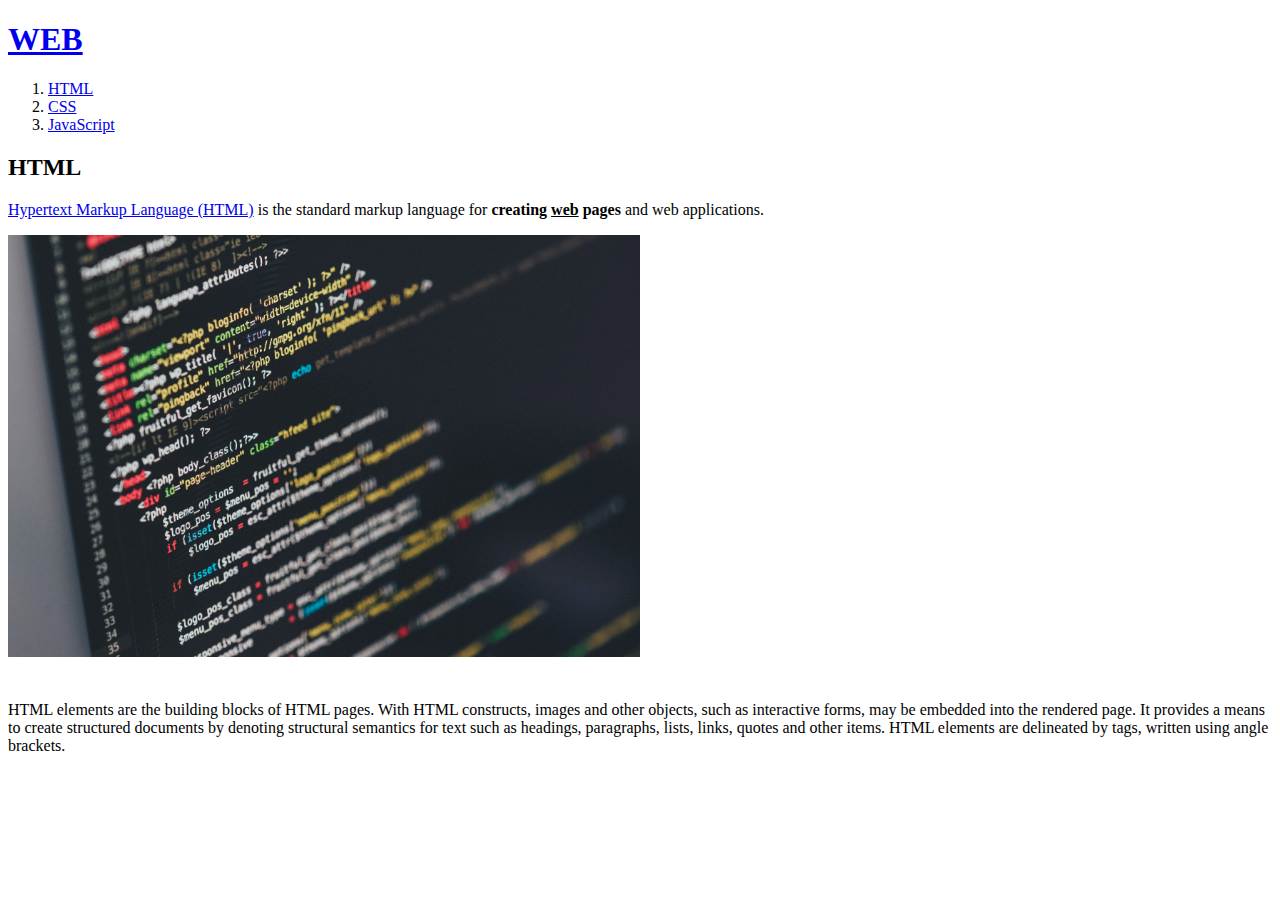
==== 1.html @ 288c7d59 "first version" ====
<!doctype html>
<html>
<head>
  <title>WEB1 - HTML</title>
  <meta charset="utf-8">
</head>
<body>
  <h1><a href="index.html">WEB</a></h1>
  <ol>
    <li><a href="1.html">HTML</a></li>
    <li><a href="2.html">CSS</a></li>
    <li><a href="3.html">JavaScript</a></li>
  </ol>
  <h2>HTML</h2>
  <p><a href="https://www.w3.org/TR/html52/" target="_blank" title="html specification">Hypertext Markup Language (HTML)</a> is the standard markup language for <strong>creating <u>web</u> pages</strong> and web applications.</p>
  <img src="coding.jpg" width="50%">
  <p style="margin-top:40px">HTML elements are the building blocks of HTML pages. With HTML constructs, images and other objects, such as interactive forms, may be embedded into the rendered page. It provides a means to create structured documents by denoting structural semantics for text such as headings, paragraphs, lists, links, quotes and other items. HTML elements are delineated by tags, written using angle brackets.</p>
</body>
</html>
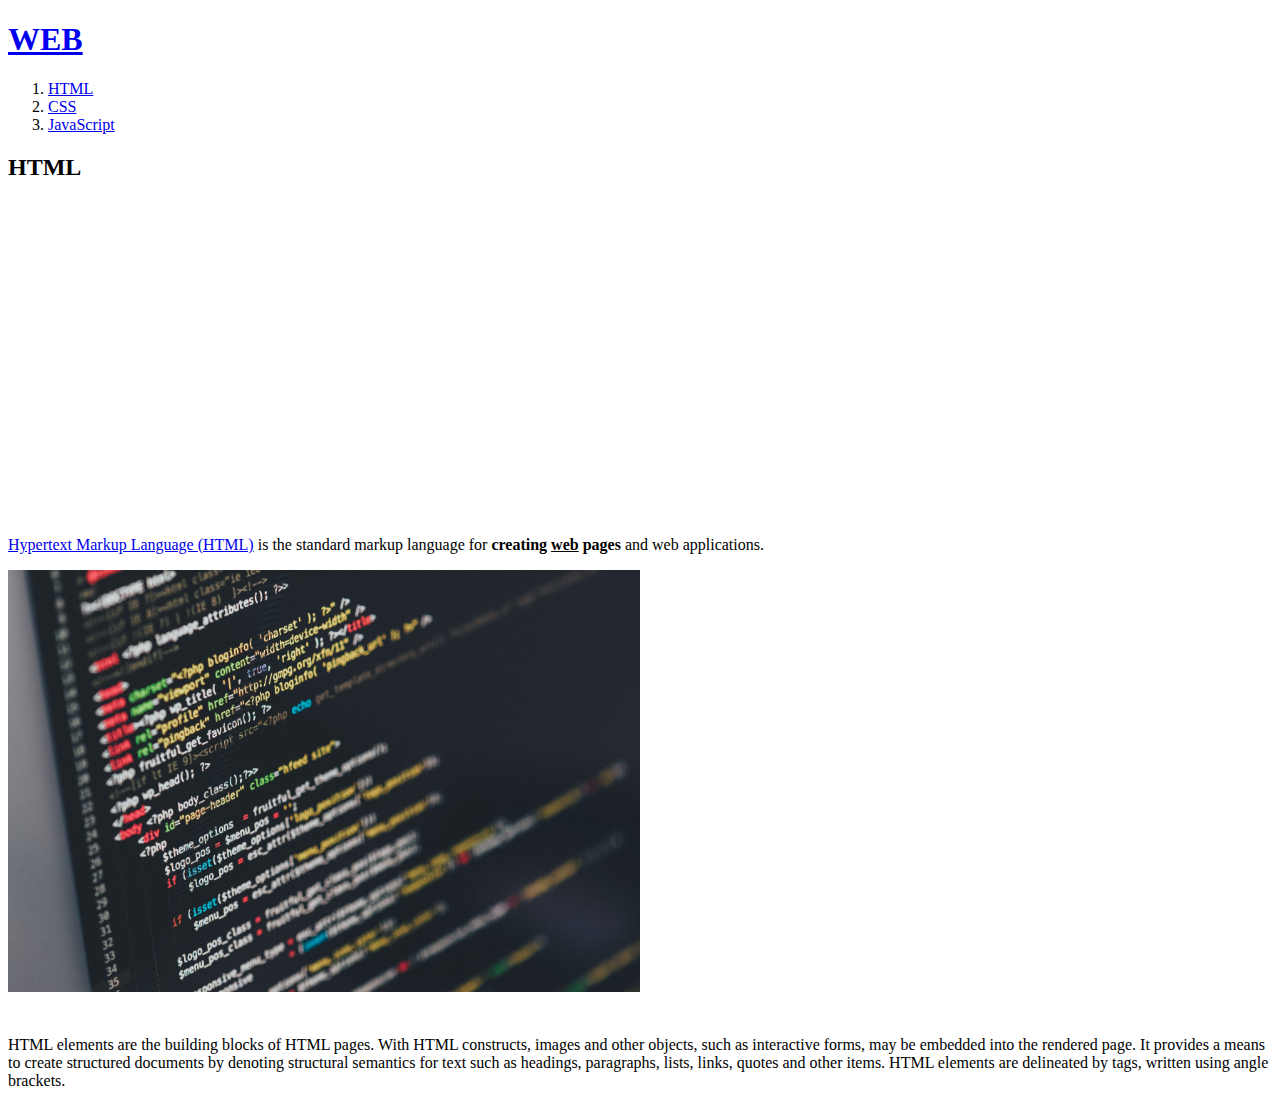
==== commit 45655925: "second file" ====
--- a/1.html
+++ b/1.html
@@ -3,6 +3,16 @@
 <head>
   <title>WEB1 - HTML</title>
   <meta charset="utf-8">
+  <!-- Global site tag (gtag.js) - Google Analytics -->
+<script async src="https://www.googletagmanager.com/gtag/js?id=UA-180314069-1"></script>
+<script>
+  window.dataLayer = window.dataLayer || [];
+  function gtag(){dataLayer.push(arguments);}
+  gtag('js', new Date());
+
+  gtag('config', 'UA-180314069-1');
+</script>
+
 </head>
 <body>
   <h1><a href="index.html">WEB</a></h1>
@@ -12,8 +22,46 @@
     <li><a href="3.html">JavaScript</a></li>
   </ol>
   <h2>HTML</h2>
+  <p>
+  <iframe width="560" height="315" src="https://www.youtube.com/embed/jSJM9iOiQ1g" frameborder="0" allow="accelerometer; autoplay; clipboard-write; encrypted-media; gyroscope; picture-in-picture" allowfullscreen></iframe>
+  </p>
   <p><a href="https://www.w3.org/TR/html52/" target="_blank" title="html specification">Hypertext Markup Language (HTML)</a> is the standard markup language for <strong>creating <u>web</u> pages</strong> and web applications.</p>
   <img src="coding.jpg" width="50%">
   <p style="margin-top:40px">HTML elements are the building blocks of HTML pages. With HTML constructs, images and other objects, such as interactive forms, may be embedded into the rendered page. It provides a means to create structured documents by denoting structural semantics for text such as headings, paragraphs, lists, links, quotes and other items. HTML elements are delineated by tags, written using angle brackets.</p>
+  <p>
+    <div id="disqus_thread"></div>
+    <script>
+
+    /**
+    *  RECOMMENDED CONFIGURATION VARIABLES: EDIT AND UNCOMMENT THE SECTION BELOW TO INSERT DYNAMIC VALUES FROM YOUR PLATFORM OR CMS.
+    *  LEARN WHY DEFINING THESE VARIABLES IS IMPORTANT: https://disqus.com/admin/universalcode/#configuration-variables*/
+    /*
+    var disqus_config = function () {
+    this.page.url = PAGE_URL;  // Replace PAGE_URL with your page's canonical URL variable
+    this.page.identifier = PAGE_IDENTIFIER; // Replace PAGE_IDENTIFIER with your page's unique identifier variable
+    };
+    */
+    (function() { // DON'T EDIT BELOW THIS LINE
+    var d = document, s = d.createElement('script');
+    s.src = 'https://web1-7zhl5dabcx.disqus.com/embed.js';
+    s.setAttribute('data-timestamp', +new Date());
+    (d.head || d.body).appendChild(s);
+    })();
+    </script>
+    <noscript>Please enable JavaScript to view the <a href="https://disqus.com/?ref_noscript">comments powered by Disqus.</a></noscript>
+  </p>
+  <!--Start of Tawk.to Script-->
+<script type="text/javascript">
+var Tawk_API=Tawk_API||{}, Tawk_LoadStart=new Date();
+(function(){
+var s1=document.createElement("script"),s0=document.getElementsByTagName("script")[0];
+s1.async=true;
+s1.src='https://embed.tawk.to/5f83e9e3f0e7167d00182a5f/default';
+s1.charset='UTF-8';
+s1.setAttribute('crossorigin','*');
+s0.parentNode.insertBefore(s1,s0);
+})();
+</script>
+<!--End of Tawk.to Script-->
 </body>
 </html>
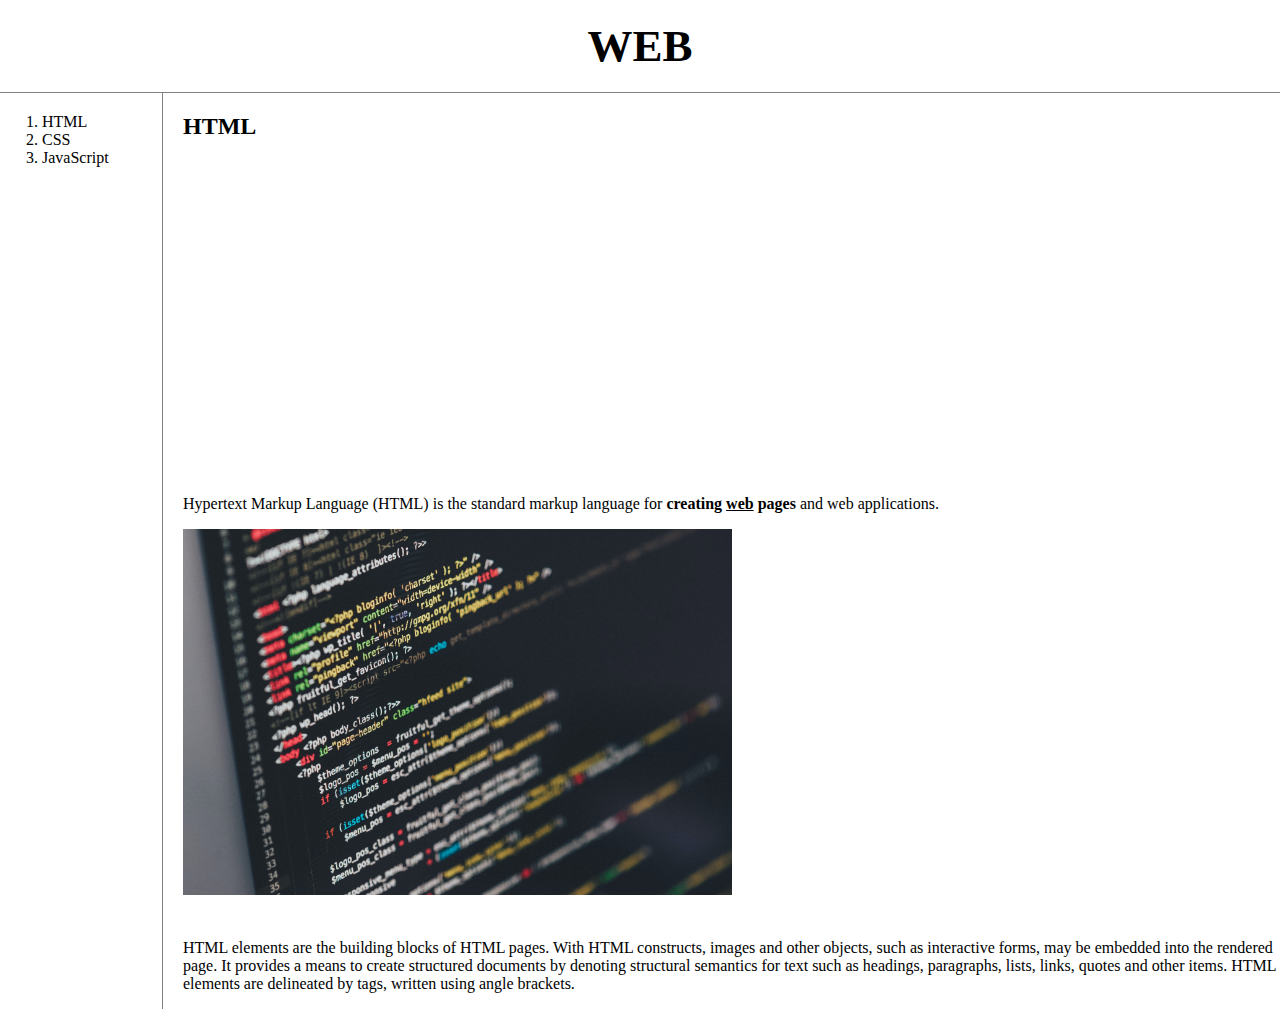
==== commit e06e43ca: "web2 css" ====
--- a/1.html
+++ b/1.html
@@ -3,24 +3,25 @@
 <head>
   <title>WEB1 - HTML</title>
   <meta charset="utf-8">
-  <!-- Global site tag (gtag.js) - Google Analytics -->
-<script async src="https://www.googletagmanager.com/gtag/js?id=UA-180314069-1"></script>
-<script>
-  window.dataLayer = window.dataLayer || [];
-  function gtag(){dataLayer.push(arguments);}
-  gtag('js', new Date());
+  <script async src="https://www.googletagmanager.com/gtag/js?id=UA-180314069-1"></script>
+  <script>
+    window.dataLayer = window.dataLayer || [];
+    function gtag(){dataLayer.push(arguments);}
+    gtag('js', new Date());
 
-  gtag('config', 'UA-180314069-1');
-</script>
-
+    gtag('config', 'UA-180314069-1');
+  </script>
+<link rel="stylesheet" href="style.css">
 </head>
 <body>
   <h1><a href="index.html">WEB</a></h1>
+  <div id="grid">
   <ol>
     <li><a href="1.html">HTML</a></li>
     <li><a href="2.html">CSS</a></li>
     <li><a href="3.html">JavaScript</a></li>
   </ol>
+  <div id="article">
   <h2>HTML</h2>
   <p>
   <iframe width="560" height="315" src="https://www.youtube.com/embed/jSJM9iOiQ1g" frameborder="0" allow="accelerometer; autoplay; clipboard-write; encrypted-media; gyroscope; picture-in-picture" allowfullscreen></iframe>
@@ -28,6 +29,8 @@
   <p><a href="https://www.w3.org/TR/html52/" target="_blank" title="html specification">Hypertext Markup Language (HTML)</a> is the standard markup language for <strong>creating <u>web</u> pages</strong> and web applications.</p>
   <img src="coding.jpg" width="50%">
   <p style="margin-top:40px">HTML elements are the building blocks of HTML pages. With HTML constructs, images and other objects, such as interactive forms, may be embedded into the rendered page. It provides a means to create structured documents by denoting structural semantics for text such as headings, paragraphs, lists, links, quotes and other items. HTML elements are delineated by tags, written using angle brackets.</p>
+  </div>
+  </div>
   <p>
     <div id="disqus_thread"></div>
     <script>
--- a/style.css
+++ b/style.css
@@ -0,0 +1,41 @@
+body{
+  margin: 0;
+}
+a {
+  color: black;
+  text-decoration: none;
+}
+h1 {
+  font-size: 45px;
+  text-align: center;
+  border-bottom: 1px solid grey;
+  margin: 0px;
+  padding: 20px;
+}
+ol{
+  border-right: 1px solid grey;
+  width: 100px;
+  margin: 0;
+  padding: 20px;
+}
+#grid{
+  display: grid;
+  grid-template-columns: 150px 1fr;
+}
+#grid ol{
+  margin-left: 22px;
+}
+#article{
+  margin-left: 33px;
+}
+@media(max-width: 800px){
+  #grid{
+    display: block;
+  }
+  ol{
+    border-right: none;
+  }
+  h1 {
+    border-bottom: none;
+  }
+}
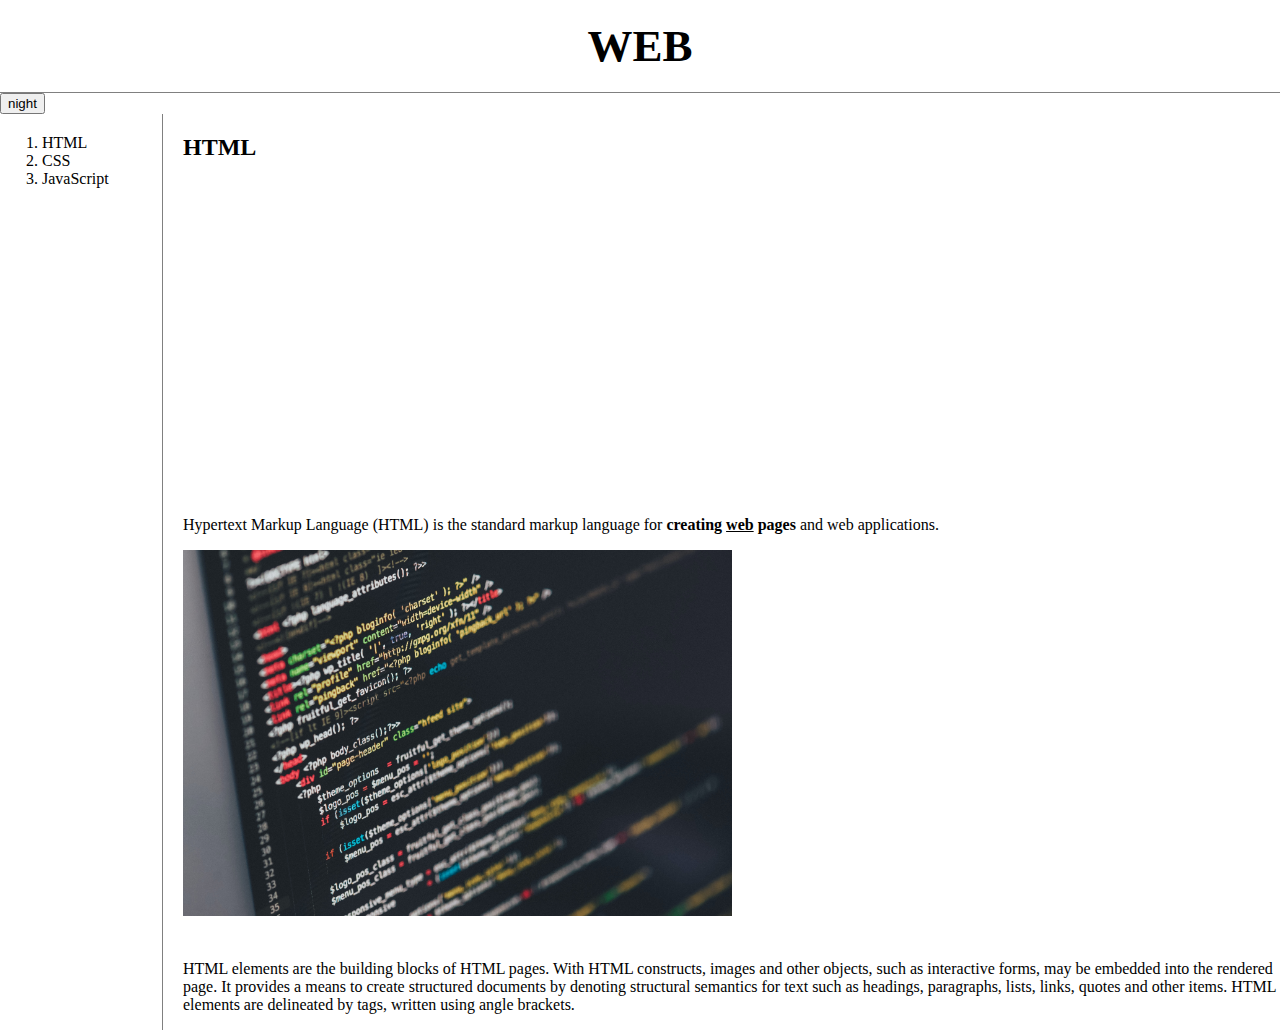
==== commit 7c0fc4c1: "web2 javascript ex" ====
--- a/1.html
+++ b/1.html
@@ -3,18 +3,17 @@
 <head>
   <title>WEB1 - HTML</title>
   <meta charset="utf-8">
-  <script async src="https://www.googletagmanager.com/gtag/js?id=UA-180314069-1"></script>
-  <script>
-    window.dataLayer = window.dataLayer || [];
-    function gtag(){dataLayer.push(arguments);}
-    gtag('js', new Date());
-
-    gtag('config', 'UA-180314069-1');
-  </script>
+  <script
+  src="https://code.jquery.com/jquery-3.5.1.js"
+  integrity="sha256-QWo7LDvxbWT2tbbQ97B53yJnYU3WhH/C8ycbRAkjPDc="
+  crossorigin="anonymous"></script>
 <link rel="stylesheet" href="style.css">
+<script src="colors.js">
+</script>
 </head>
 <body>
   <h1><a href="index.html">WEB</a></h1>
+  <input id="night_day" type="button" value="night" onclick="nightDayHandler(this)">
   <div id="grid">
   <ol>
     <li><a href="1.html">HTML</a></li>
@@ -31,40 +30,5 @@
   <p style="margin-top:40px">HTML elements are the building blocks of HTML pages. With HTML constructs, images and other objects, such as interactive forms, may be embedded into the rendered page. It provides a means to create structured documents by denoting structural semantics for text such as headings, paragraphs, lists, links, quotes and other items. HTML elements are delineated by tags, written using angle brackets.</p>
   </div>
   </div>
-  <p>
-    <div id="disqus_thread"></div>
-    <script>
-
-    /**
-    *  RECOMMENDED CONFIGURATION VARIABLES: EDIT AND UNCOMMENT THE SECTION BELOW TO INSERT DYNAMIC VALUES FROM YOUR PLATFORM OR CMS.
-    *  LEARN WHY DEFINING THESE VARIABLES IS IMPORTANT: https://disqus.com/admin/universalcode/#configuration-variables*/
-    /*
-    var disqus_config = function () {
-    this.page.url = PAGE_URL;  // Replace PAGE_URL with your page's canonical URL variable
-    this.page.identifier = PAGE_IDENTIFIER; // Replace PAGE_IDENTIFIER with your page's unique identifier variable
-    };
-    */
-    (function() { // DON'T EDIT BELOW THIS LINE
-    var d = document, s = d.createElement('script');
-    s.src = 'https://web1-7zhl5dabcx.disqus.com/embed.js';
-    s.setAttribute('data-timestamp', +new Date());
-    (d.head || d.body).appendChild(s);
-    })();
-    </script>
-    <noscript>Please enable JavaScript to view the <a href="https://disqus.com/?ref_noscript">comments powered by Disqus.</a></noscript>
-  </p>
-  <!--Start of Tawk.to Script-->
-<script type="text/javascript">
-var Tawk_API=Tawk_API||{}, Tawk_LoadStart=new Date();
-(function(){
-var s1=document.createElement("script"),s0=document.getElementsByTagName("script")[0];
-s1.async=true;
-s1.src='https://embed.tawk.to/5f83e9e3f0e7167d00182a5f/default';
-s1.charset='UTF-8';
-s1.setAttribute('crossorigin','*');
-s0.parentNode.insertBefore(s1,s0);
-})();
-</script>
-<!--End of Tawk.to Script-->
 </body>
 </html>
